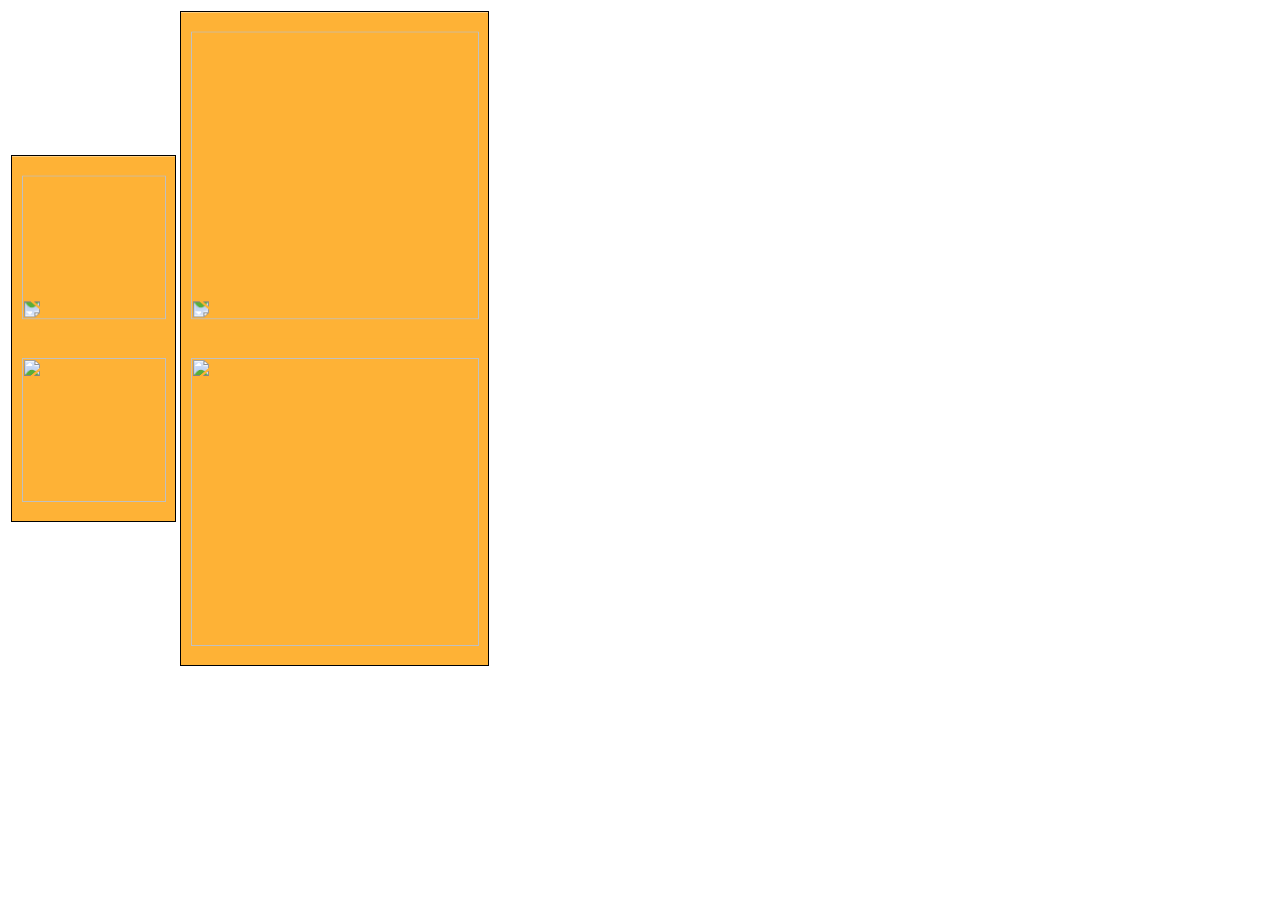
==== mechprinter/index.html @ bfc78a78 "initial commit" ====
<html>
<head>
<style>
.mini_container {
 border: 1px black solid;
}
 .mini {
     -webkit-print-color-adjust: exact !important;
     color-adjust: exact !important;
     background-color: #feb236;
     padding: 0.1in;
     padding-top: 0.2in;
     padding-bottom: 0.2in;
 }
.size1 img {
 width: 1.5in;
 height: 1.5in;
}
.size2 img {
 width: 3in;
 height: 3in;
}
.flip {
 transform: scaleY(-1);
 -webkit-transform: scaleY(-1);
}
</style>
</head>
<body>
    <table><tr>
        <td>
            <div class='mini_container size1' >
	<img src='test_image.png' class='mini flip' \><br>
	<img src='test_image.png' class='mini' \>
</div>
</td>
<td>
<div class='mini_container size2'>
	<img src='test_image.png' class='mini flip' \><br>
	<img src='test_image.png' class='mini' \>
</div>
</td>
</tr></table>
</body>
</html>
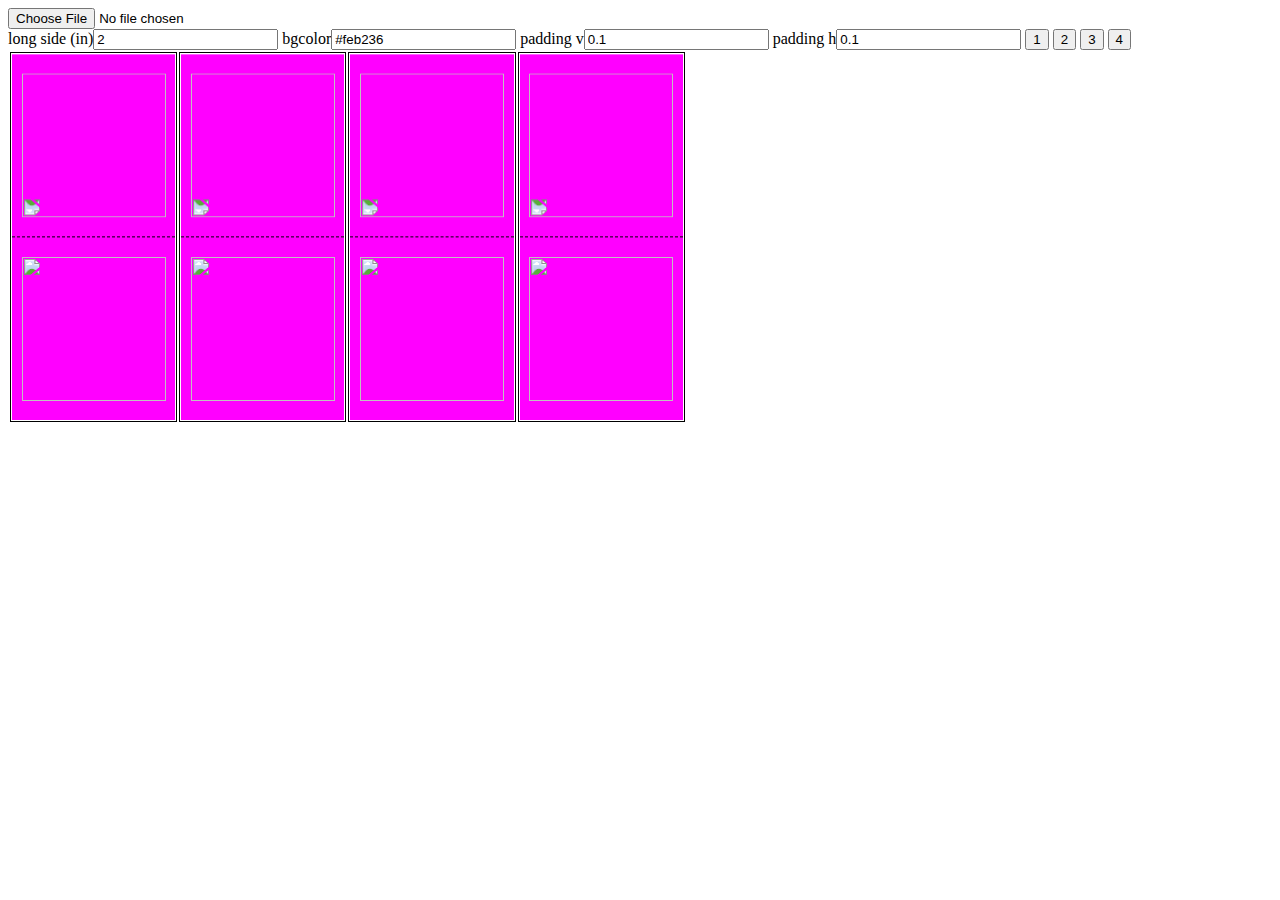
==== commit 7ae3eebc: "basic functionality" ====
--- a/mechprinter/index.html
+++ b/mechprinter/index.html
@@ -1,44 +1,113 @@
 <html>
 <head>
-<style>
-.mini_container {
- border: 1px black solid;
-}
- .mini {
-     -webkit-print-color-adjust: exact !important;
-     color-adjust: exact !important;
-     background-color: #feb236;
-     padding: 0.1in;
-     padding-top: 0.2in;
-     padding-bottom: 0.2in;
- }
-.size1 img {
- width: 1.5in;
- height: 1.5in;
-}
-.size2 img {
- width: 3in;
- height: 3in;
-}
-.flip {
- transform: scaleY(-1);
- -webkit-transform: scaleY(-1);
-}
-</style>
+    <style>
+     .mini_container {
+         border: 1px black solid;
+     }
+     .mini {
+         -webkit-print-color-adjust: exact !important;
+         color-adjust: exact !important;
+         background-color: #ff00ff;
+         padding: 0.1in;
+         padding-top: 0.2in;
+         padding-bottom: 0.2in;
+     }
+     .size1 img {
+         width: 1.5in;
+         height: 1.5in;
+     }
+     .size2 img {
+         width: 3in;
+         height: 3in;
+     }
+     .flip {
+         transform: scaleY(-1);
+         -webkit-transform: scaleY(-1);
+         border-top: 1px dashed black;
+     }
+     @media print { .dontprint {
+         display: none;
+     }}
+    </style>
 </head>
 <body>
+    <div class="dontprint">
+    <input type="file"  accept="image/*" name="image" id="file"  onchange="loadFile(event)" ><br>
+    long side (in)<input type="text"  value="2" id="longside" onkeyup="calcDimensions(event)"> 
+    bgcolor<input type="text"  value="#feb236" id="bgcolor" onkeyup="setColors(event)">
+    padding v<input type="text"  value="0.1" id="padding-v" onkeyup="setColors(event)">
+    padding h<input type="text"  value="0.1" id="padding-h" onkeyup="setColors(event)">
+    <input type="button" value="1" onclick="setVisible(1)" \>
+    <input type="button" value="2" onclick="setVisible(2)" \>
+    <input type="button" value="3" onclick="setVisible(3)" \>
+    <input type="button" value="4" onclick="setVisible(4)" \>
+    </div>
+
+    <script>
+     function setVisible(num) {
+        for(var i =0; i<4; i++)
+        {
+            var cont = document.getElementById("c"+i);
+            cont.style.visibility = 'hidden';
+            if(i<num) cont.style.visibility = 'visible';
+        }
+     }
+     function calcDimensionsForImage(img) {
+         var longside = document.getElementById('longside').value;
+         var destWidth = longside;
+         var destHeight = longside;
+         if(img.naturalWidth > img.naturalHeight) {
+             destHeight = destWidth * (img.naturalHeight/img.naturalWidth);
+         }
+         else {
+             destWidth = destHeight * (img.naturalWidth/img.naturalHeight);
+         }
+         img.style.width = destWidth +"in";
+         img.style.height = destHeight +"in";
+     }
+     var calcDimensions = function(event) {
+	       var images = document.getElementsByClassName('mini');
+         for(image of images) {
+             calcDimensionsForImage(image);
+         }
+     }
+     var setColors = function(event) {
+	       var images = document.getElementsByClassName('mini');
+         for(image of images) {
+            image.style.backgroundColor = document.getElementById('bgcolor').value;
+            image.style.paddingTop = document.getElementById('padding-v').value + 'in'
+            image.style.paddingBottom = document.getElementById('padding-v').value + 'in'
+             image.style.paddingLeft = document.getElementById('padding-h').value + 'in'
+             image.style.paddingRight = document.getElementById('padding-h').value + 'in'
+         }
+     }
+     var loadFile = function(event) {
+	       var images = document.getElementsByClassName('mini');
+         for(image of images) {
+            image.src = URL.createObjectURL(event.target.files[0]);
+             image.onload = function() {
+                 calcDimensionsForImage(this);
+             }
+         }
+     };
+    </script>
+
     <table><tr>
-        <td>
-            <div class='mini_container size1' >
-	<img src='test_image.png' class='mini flip' \><br>
+<td class='mini_container size1' id='c0' >
+	<img id="output" src='test_image.png' class='mini flip' \><br>
 	<img src='test_image.png' class='mini' \>
-</div>
 </td>
-<td>
-<div class='mini_container size2'>
-	<img src='test_image.png' class='mini flip' \><br>
-	<img src='test_image.png' class='mini' \>
-</div>
+<td class='mini_container size1' id='c1' >
+	  <img id="output" src='test_image.png' class='mini flip' \><br>
+	  <img src='test_image.png' class='mini' \>
+</td>
+<td class='mini_container size1' id='c2' >
+	  <img id="output" src='test_image.png' class='mini flip' \><br>
+	  <img src='test_image.png' class='mini' \>
+</td>
+<td class='mini_container size1' id='c3' >
+	  <img id="output" src='test_image.png' class='mini flip' \><br>
+	  <img src='test_image.png' class='mini' \>
 </td>
 </tr></table>
 </body>
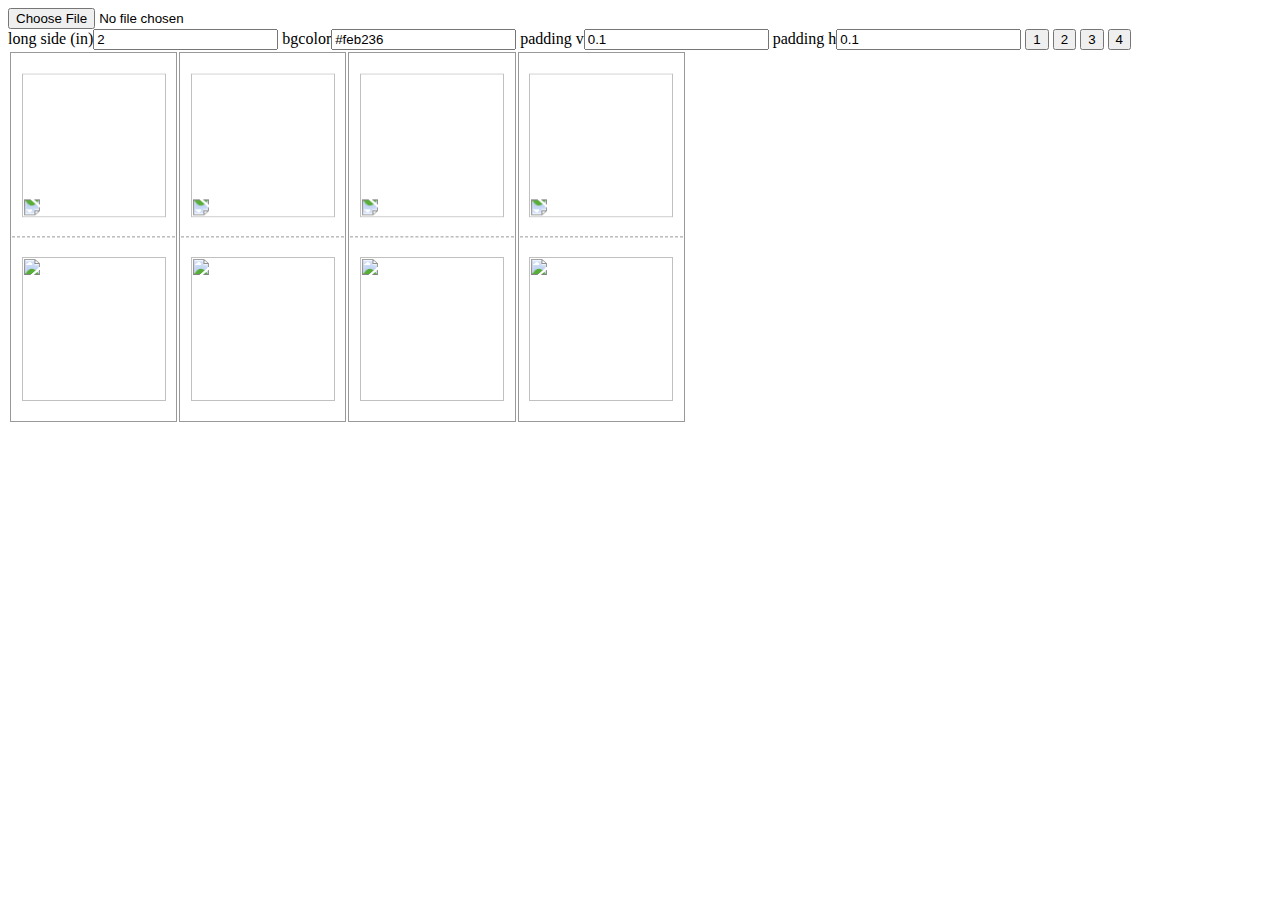
==== commit d1cb7406: "fix: borders on printing" ====
--- a/mechprinter/index.html
+++ b/mechprinter/index.html
@@ -2,12 +2,12 @@
 <head>
     <style>
      .mini_container {
-         border: 1px black solid;
+         border: 1px #999 solid;
      }
      .mini {
          -webkit-print-color-adjust: exact !important;
          color-adjust: exact !important;
-         background-color: #ff00ff;
+         background-color: #ffffff;
          padding: 0.1in;
          padding-top: 0.2in;
          padding-bottom: 0.2in;
@@ -23,11 +23,13 @@
      .flip {
          transform: scaleY(-1);
          -webkit-transform: scaleY(-1);
-         border-top: 1px dashed black;
+         border-top: 1px dashed #999999;
      }
-     @media print { .dontprint {
-         display: none;
-     }}
+     @media print {
+         .dontprint {
+            display: none;
+         }
+     }
     </style>
 </head>
 <body>
@@ -48,8 +50,8 @@
         for(var i =0; i<4; i++)
         {
             var cont = document.getElementById("c"+i);
-            cont.style.visibility = 'hidden';
-            if(i<num) cont.style.visibility = 'visible';
+            cont.style.display = "none";
+            if(i<num) cont.style.display = 'table-cell';
         }
      }
      function calcDimensionsForImage(img) {
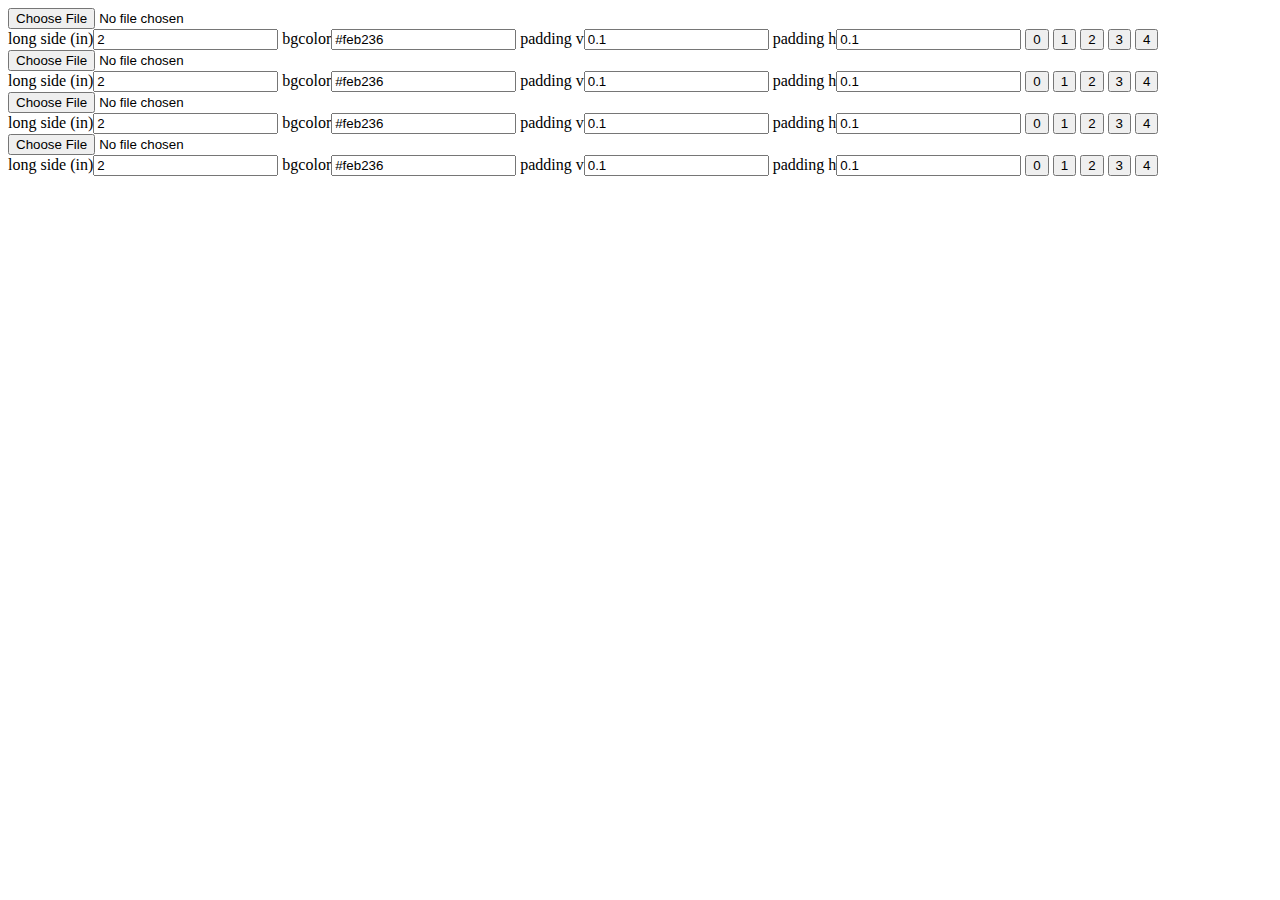
==== commit b6dfa5a0: "multi print" ====
--- a/mechprinter/index.html
+++ b/mechprinter/index.html
@@ -33,84 +33,204 @@
     </style>
 </head>
 <body>
-    <div class="dontprint">
-    <input type="file"  accept="image/*" name="image" id="file"  onchange="loadFile(event)" ><br>
-    long side (in)<input type="text"  value="2" id="longside" onkeyup="calcDimensions(event)"> 
-    bgcolor<input type="text"  value="#feb236" id="bgcolor" onkeyup="setColors(event)">
-    padding v<input type="text"  value="0.1" id="padding-v" onkeyup="setColors(event)">
-    padding h<input type="text"  value="0.1" id="padding-h" onkeyup="setColors(event)">
-    <input type="button" value="1" onclick="setVisible(1)" \>
-    <input type="button" value="2" onclick="setVisible(2)" \>
-    <input type="button" value="3" onclick="setVisible(3)" \>
-    <input type="button" value="4" onclick="setVisible(4)" \>
-    </div>
-
-    <script>
-     function setVisible(num) {
-        for(var i =0; i<4; i++)
-        {
-            var cont = document.getElementById("c"+i);
-            cont.style.display = "none";
-            if(i<num) cont.style.display = 'table-cell';
-        }
-     }
-     function calcDimensionsForImage(img) {
-         var longside = document.getElementById('longside').value;
-         var destWidth = longside;
-         var destHeight = longside;
-         if(img.naturalWidth > img.naturalHeight) {
-             destHeight = destWidth * (img.naturalHeight/img.naturalWidth);
-         }
-         else {
-             destWidth = destHeight * (img.naturalWidth/img.naturalHeight);
-         }
-         img.style.width = destWidth +"in";
-         img.style.height = destHeight +"in";
-     }
-     var calcDimensions = function(event) {
-	       var images = document.getElementsByClassName('mini');
-         for(image of images) {
-             calcDimensionsForImage(image);
-         }
-     }
-     var setColors = function(event) {
-	       var images = document.getElementsByClassName('mini');
-         for(image of images) {
-            image.style.backgroundColor = document.getElementById('bgcolor').value;
-            image.style.paddingTop = document.getElementById('padding-v').value + 'in'
-            image.style.paddingBottom = document.getElementById('padding-v').value + 'in'
-             image.style.paddingLeft = document.getElementById('padding-h').value + 'in'
-             image.style.paddingRight = document.getElementById('padding-h').value + 'in'
-         }
-     }
-     var loadFile = function(event) {
-	       var images = document.getElementsByClassName('mini');
-         for(image of images) {
-            image.src = URL.createObjectURL(event.target.files[0]);
-             image.onload = function() {
-                 calcDimensionsForImage(this);
-             }
-         }
-     };
-    </script>
-
-    <table><tr>
-<td class='mini_container size1' id='c0' >
-	<img id="output" src='test_image.png' class='mini flip' \><br>
-	<img src='test_image.png' class='mini' \>
-</td>
-<td class='mini_container size1' id='c1' >
-	  <img id="output" src='test_image.png' class='mini flip' \><br>
-	  <img src='test_image.png' class='mini' \>
-</td>
-<td class='mini_container size1' id='c2' >
-	  <img id="output" src='test_image.png' class='mini flip' \><br>
-	  <img src='test_image.png' class='mini' \>
-</td>
-<td class='mini_container size1' id='c3' >
-	  <img id="output" src='test_image.png' class='mini flip' \><br>
-	  <img src='test_image.png' class='mini' \>
-</td>
-</tr></table>
+    <div class="dontprint" id='batch1'>
+        <input type="file"  accept="image/*" name="image" id="file"  onchange="loadFile(event); setVisible(event,1)" ><br>
+        long side (in)<input type="text"  value="2" id="longside" onkeyup="calcDimensions(event)"> 
+        bgcolor<input type="text"  value="#feb236" id="bgcolor" onkeyup="setColors(event)">
+        padding v<input type="text"  value="0.1" id="padding-v" onkeyup="setColors(event)">
+        padding h<input type="text"  value="0.1" id="padding-h" onkeyup="setColors(event)">
+        <input type="button" value="0" onclick="setVisible(event,0)" \>
+        <input type="button" value="1" onclick="setVisible(event,1)" \>
+        <input type="button" value="2" onclick="setVisible(event,2)" \>
+        <input type="button" value="3" onclick="setVisible(event,3)" \>
+        <input type="button" value="4" onclick="setVisible(event,4)" \>
+    </div>
+
+
+    <div class="dontprint" id='batch2'>
+        <input type="file"  accept="image/*" name="image" id="file"  onchange="loadFile(event); setVisible(event,1)" ><br>
+        long side (in)<input type="text"  value="2" id="longside" onkeyup="calcDimensions(event)"> 
+        bgcolor<input type="text"  value="#feb236" id="bgcolor" onkeyup="setColors(event)">
+        padding v<input type="text"  value="0.1" id="padding-v" onkeyup="setColors(event)">
+        padding h<input type="text"  value="0.1" id="padding-h" onkeyup="setColors(event)">
+        <input type="button" value="0" onclick="setVisible(event,0)" \>
+        <input type="button" value="1" onclick="setVisible(event,1)" \>
+        <input type="button" value="2" onclick="setVisible(event,2)" \>
+        <input type="button" value="3" onclick="setVisible(event,3)" \>
+        <input type="button" value="4" onclick="setVisible(event,4)" \>
+    </div>
+
+
+    <div class="dontprint" id='batch3'>
+        <input type="file"  accept="image/*" name="image" id="file"  onchange="loadFile(event); setVisible(event,1)" ><br>
+        long side (in)<input type="text"  value="2" id="longside" onkeyup="calcDimensions(event)"> 
+        bgcolor<input type="text"  value="#feb236" id="bgcolor" onkeyup="setColors(event)">
+        padding v<input type="text"  value="0.1" id="padding-v" onkeyup="setColors(event)">
+        padding h<input type="text"  value="0.1" id="padding-h" onkeyup="setColors(event)">
+        <input type="button" value="0" onclick="setVisible(event,0)" \>
+        <input type="button" value="1" onclick="setVisible(event,1)" \>
+        <input type="button" value="2" onclick="setVisible(event,2)" \>
+        <input type="button" value="3" onclick="setVisible(event,3)" \>
+        <input type="button" value="4" onclick="setVisible(event,4)" \>
+    </div>
+
+    <div class="dontprint" id='batch4'>
+        <input type="file"  accept="image/*" name="image" id="file"  onchange="loadFile(event); setVisible(event,1)" ><br>
+        long side (in)<input type="text"  value="2" id="longside" onkeyup="calcDimensions(event)"> 
+        bgcolor<input type="text"  value="#feb236" id="bgcolor" onkeyup="setColors(event)">
+        padding v<input type="text"  value="0.1" id="padding-v" onkeyup="setColors(event)">
+        padding h<input type="text"  value="0.1" id="padding-h" onkeyup="setColors(event)">
+        <input type="button" value="0" onclick="setVisible(event,0)" \>
+        <input type="button" value="1" onclick="setVisible(event,1)" \>
+        <input type="button" value="2" onclick="setVisible(event,2)" \>
+        <input type="button" value="3" onclick="setVisible(event,3)" \>
+        <input type="button" value="4" onclick="setVisible(event,4)" \>
+    </div>
+
+        <table class='batch1'><tr>
+    <td class='mini_container size1 c0'>
+            <img id="output" src='test_image.png' class='mini flip' \><br>
+            <img src='test_image.png' class='mini' \>
+    </td>
+    <td class='mini_container size1 c1'>
+              <img id="output" src='test_image.png' class='mini flip' \><br>
+              <img src='test_image.png' class='mini' \>
+    </td>
+    <td class='mini_container size1 c2'>
+              <img id="output" src='test_image.png' class='mini flip' \><br>
+              <img src='test_image.png' class='mini' \>
+    </td>
+    <td class='mini_container size1 c3'>
+              <img id="output" src='test_image.png' class='mini flip' \><br>
+              <img src='test_image.png' class='mini' \>
+    </td>
+    </tr></table>
+
+
+        <table class='batch2'><tr>
+    <td class='mini_container size1 c0'>
+            <img id="output" src='test_image.png' class='mini flip' \><br>
+            <img src='test_image.png' class='mini' \>
+    </td>
+    <td class='mini_container size1 c1'>
+              <img id="output" src='test_image.png' class='mini flip' \><br>
+              <img src='test_image.png' class='mini' \>
+    </td>
+    <td class='mini_container size1 c2'>
+              <img id="output" src='test_image.png' class='mini flip' \><br>
+              <img src='test_image.png' class='mini' \>
+    </td>
+    <td class='mini_container size1 c3'>
+              <img id="output" src='test_image.png' class='mini flip' \><br>
+              <img src='test_image.png' class='mini' \>
+    </td>
+    </tr></table>
+
+
+        <table class='batch3'><tr>
+    <td class='mini_container size1 c0'>
+            <img id="output" src='test_image.png' class='mini flip' \><br>
+            <img src='test_image.png' class='mini' \>
+    </td>
+    <td class='mini_container size1 c1'>
+              <img id="output" src='test_image.png' class='mini flip' \><br>
+              <img src='test_image.png' class='mini' \>
+    </td>
+    <td class='mini_container size1 c2'>
+              <img id="output" src='test_image.png' class='mini flip' \><br>
+              <img src='test_image.png' class='mini' \>
+    </td>
+    <td class='mini_container size1 c3'>
+              <img id="output" src='test_image.png' class='mini flip' \><br>
+              <img src='test_image.png' class='mini' \>
+    </td>
+    </tr></table>
+
+
+        <table class='batch4'><tr>
+    <td class='mini_container size1 c0'>
+            <img id="output" src='test_image.png' class='mini flip' \><br>
+            <img src='test_image.png' class='mini' \>
+    </td>
+    <td class='mini_container size1 c1'>
+              <img id="output" src='test_image.png' class='mini flip' \><br>
+              <img src='test_image.png' class='mini' \>
+    </td>
+    <td class='mini_container size1 c2'>
+              <img id="output" src='test_image.png' class='mini flip' \><br>
+              <img src='test_image.png' class='mini' \>
+    </td>
+    <td class='mini_container size1 c3'>
+              <img id="output" src='test_image.png' class='mini flip' \><br>
+              <img src='test_image.png' class='mini' \>
+    </td>
+    </tr></table>
+
+
+
+        <script>
+         function setVisible(event,num) {
+            for(var i =0; i<4; i++)
+            {
+                id = event.target.parentElement.id
+                selector = '.'+id + ' .c'+i
+                var cont = document.querySelector(selector);
+                cont.style.display = "none";
+                if(i<num) cont.style.display = 'table-cell';
+            }
+         }
+         // TODO: maybe don't duplicate IDs, lol
+         function calcDimensionsForImage(img) {
+             var longside = document.querySelector('#'+id+ ' #longside').value;
+             var destWidth = longside;
+             var destHeight = longside;
+             if(img.naturalWidth > img.naturalHeight) {
+                 destHeight = destWidth * (img.naturalHeight/img.naturalWidth);
+             }
+             else {
+                 destWidth = destHeight * (img.naturalWidth/img.naturalHeight);
+             }
+             img.style.width = destWidth +"in";
+             img.style.height = destHeight +"in";
+         }
+         var calcDimensions = function(event) {
+                id = event.target.parentElement.id
+                var images = document.querySelectorAll('.'+id+' .mini');
+             for(image of images) {
+                 calcDimensionsForImage(image);
+             }
+         }
+         var setColors = function(event) {
+                id = event.target.parentElement.id
+                var images = document.querySelectorAll('.'+id+' .mini');
+             for(image of images) {
+                image.style.backgroundColor = document.querySelector('#'+id+ ' #bgcolor').value;
+                image.style.paddingTop = document.querySelector('#'+id+ ' #padding-v').value;
+                image.style.paddingBottom = document.querySelector('#'+id+ ' #padding-v').value;
+
+                image.style.paddingLeft = document.querySelector('#'+id+ ' #padding-h').value;
+                image.style.paddingRight = document.querySelector('#'+id+ ' #padding-h').value;
+             }
+         }
+         var loadFile = function(event) {
+                id = event.target.parentElement.id
+                var images = document.querySelectorAll('.'+id+' .mini');
+             for(image of images) {
+                image.src = URL.createObjectURL(event.target.files[0]);
+                 image.onload = function() {
+                     calcDimensionsForImage(this);
+                 }
+             }
+         };
+         window.onload = (function() {
+                var tds = document.querySelectorAll('.mini_container');
+                for(td of tds)
+                {
+                    td.style.display = "none";
+                }
+
+         })
+        </script>
+
 </body>
 </html>
